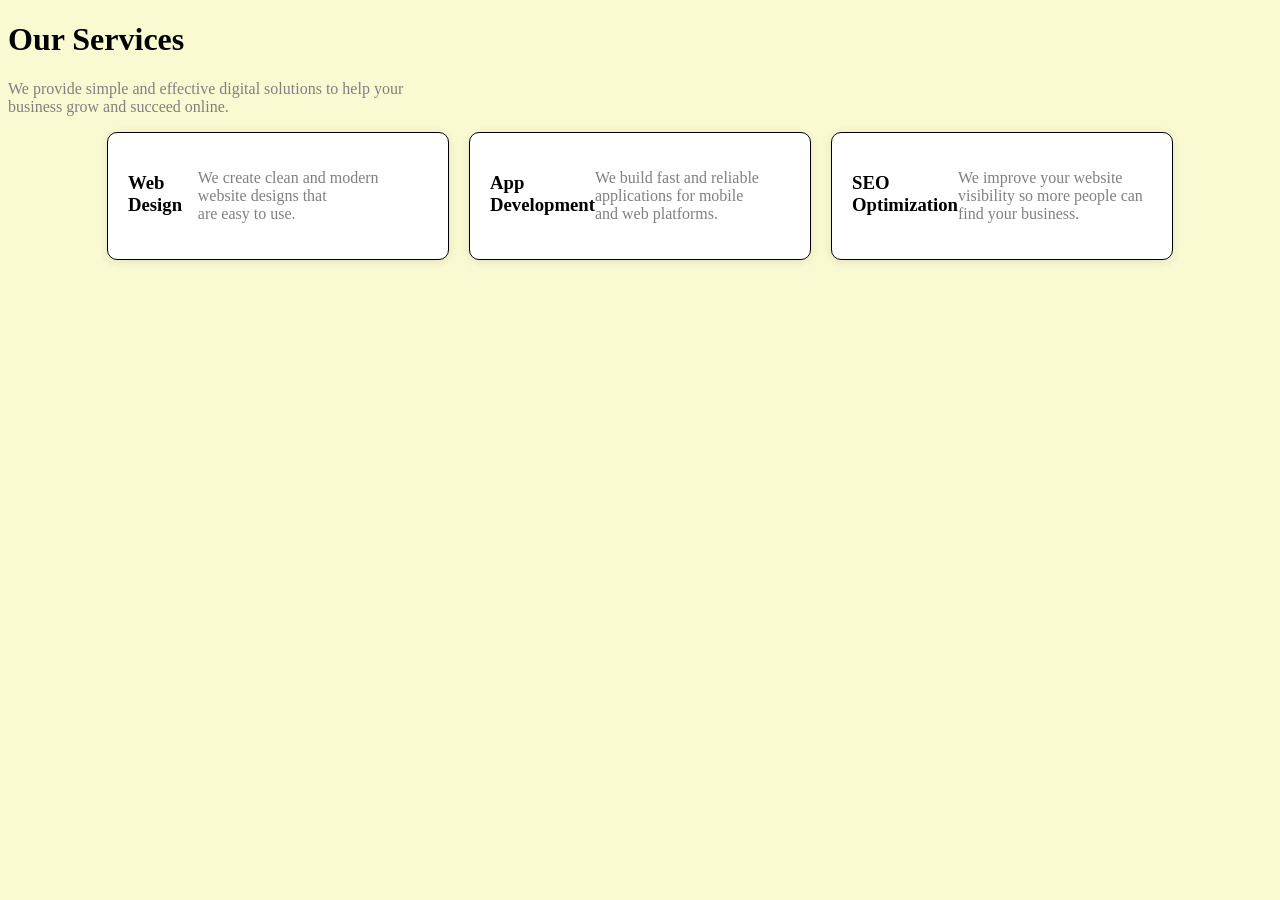
==== index.html @ 23e46e90 "move day5 to root" ====
<!DOCTYPE html>
<html lang="en">
<head>
    <meta charset="UTF-8">
    <meta name="viewport" content="width=device-width, initial-scale=1.0">
    <title>Our Services</title>
    <link rel="stylesheet" href="style.css">
</head>
<body>
    <H1>Our Services</H1>
    <p>We provide simple and effective digital solutions to help your<br>
     business grow and succeed online.</p>

<section class="container">
<div class="card">
<h3>Web Design</h3>
<p>We create clean and modern website designs that<br>
     are easy to use.</p></div>

     <div class="card">
     <h3>App Development</h3>
     <p>We build fast and reliable applications for mobile<br>
         and web platforms.</p> 
     </div>

     <div class="card">
         <h3>SEO Optimization</h3>
<p>We improve your website visibility so more people can<br>
     find your business.</p>
     </div>
    </section>
</body>
</html>
---- style.css ----
.card { border: 1px solid black;
border-radius: 10px;
padding: 20px;
margin-bottom :10px;
background: #fff;
width: 300px;
box-shadow: 0 2px 10px rgba(0,0,0,0.1);}

p {color: gray;}

body {background: lightgoldenrodyellow;}

.card {display: flex;
flex-direction: row;}

.container {
  display: flex;
  flex-direction: column;
  gap: 20px;
  justify-content: center;
}

@media (min-width: 768px) {.container { flex-direction: row;
}}
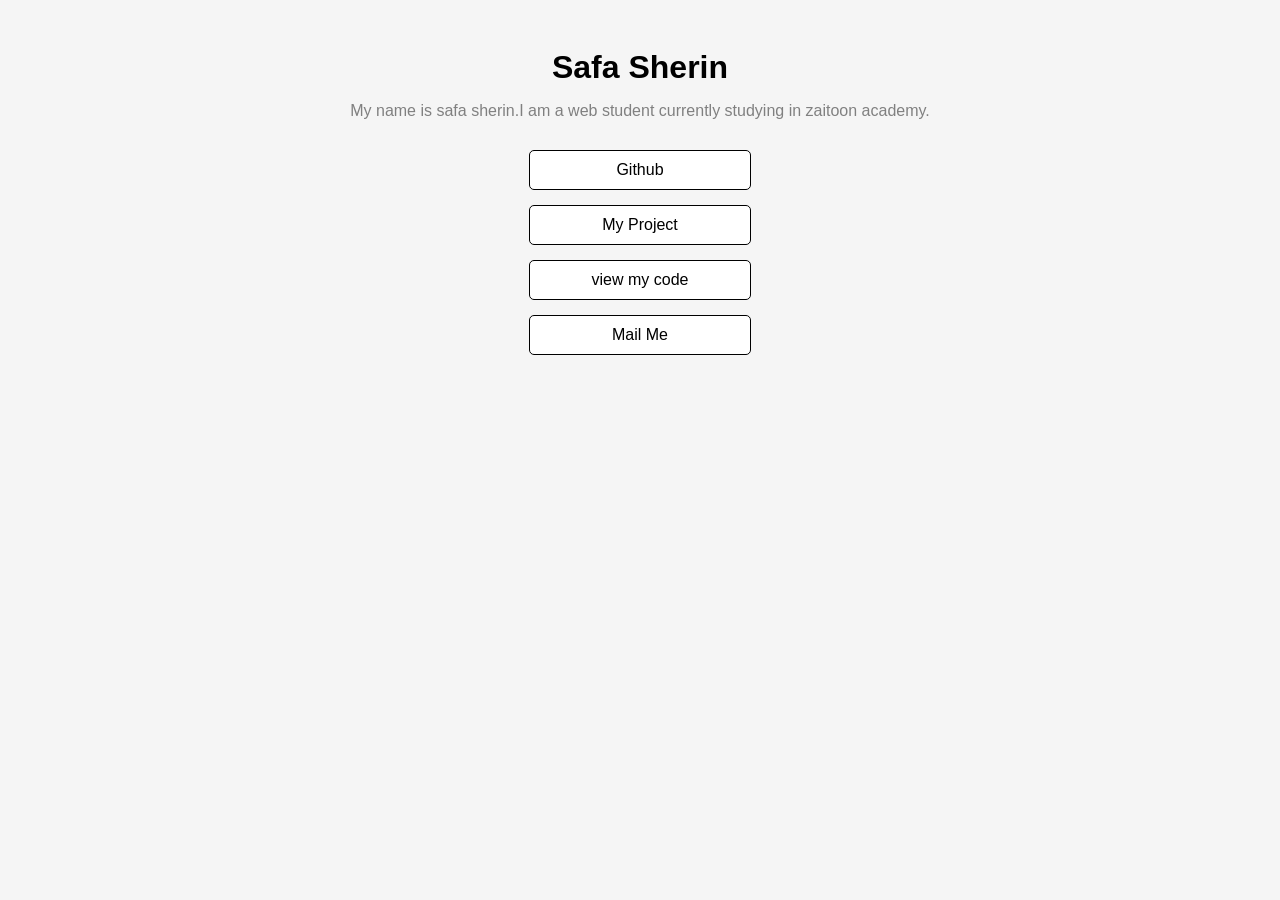
==== commit 9c133934: "make portfolio main page" ====
--- a/index.html
+++ b/index.html
@@ -3,31 +3,27 @@
 <head>
     <meta charset="UTF-8">
     <meta name="viewport" content="width=device-width, initial-scale=1.0">
-    <title>Our Services</title>
-    <link rel="stylesheet" href="style.css">
+    <title>my portfolio</title>
+    <link rel="stylesheet" href="portfolio.css">
 </head>
 <body>
-    <H1>Our Services</H1>
-    <p>We provide simple and effective digital solutions to help your<br>
-     business grow and succeed online.</p>
+    <h1>Safa Sherin</h1>
+<p>My name is safa sherin.I am a web student currently studying
+    in zaitoon academy.</p>
 
-<section class="container">
-<div class="card">
-<h3>Web Design</h3>
-<p>We create clean and modern website designs that<br>
-     are easy to use.</p></div>
+    <div class="container">
+    <a href="https://github.com/safa17sherin" target="_blank"> Github</a>
+    
+    <a href="https://neon-bublanina-e85ca1.netlify.app/
+" target="_blank">My Project</a>
 
-     <div class="card">
-     <h3>App Development</h3>
-     <p>We build fast and reliable applications for mobile<br>
-         and web platforms.</p> 
-     </div>
+<a href="https://github.com/safa17sherin/week1-all-days
+" target="_blank">view my code</a>
 
-     <div class="card">
-         <h3>SEO Optimization</h3>
-<p>We improve your website visibility so more people can<br>
-     find your business.</p>
-     </div>
-    </section>
+<a href="mailto:safa17sherin@gmail.com">Mail Me</a>
+    </div>
+
+
+
 </body>
-</html>
+</html>
--- a/portfolio.css
+++ b/portfolio.css
@@ -0,0 +1,38 @@
+/* Body */
+body {
+  font-family: Arial;
+  background-color: #f5f5f5;
+  text-align: center;
+  padding: 20px;
+}
+
+/* Heading */
+h1 {
+  color: black;
+  margin-bottom: 10px;
+}
+
+/* Paragraph */
+p {
+  color: gray;
+  margin-bottom: 30px;
+}
+
+/* Container for links */
+.container {
+  display: flex;
+  flex-direction: column;
+  align-items: center;
+  gap: 15px;
+}
+
+/* Links (buttons) */
+a {
+  text-decoration: none;
+  color: black;
+  background-color: white;
+  padding: 10px;
+  width: 200px;
+  border: 1px solid black;
+  border-radius: 5px;
+}
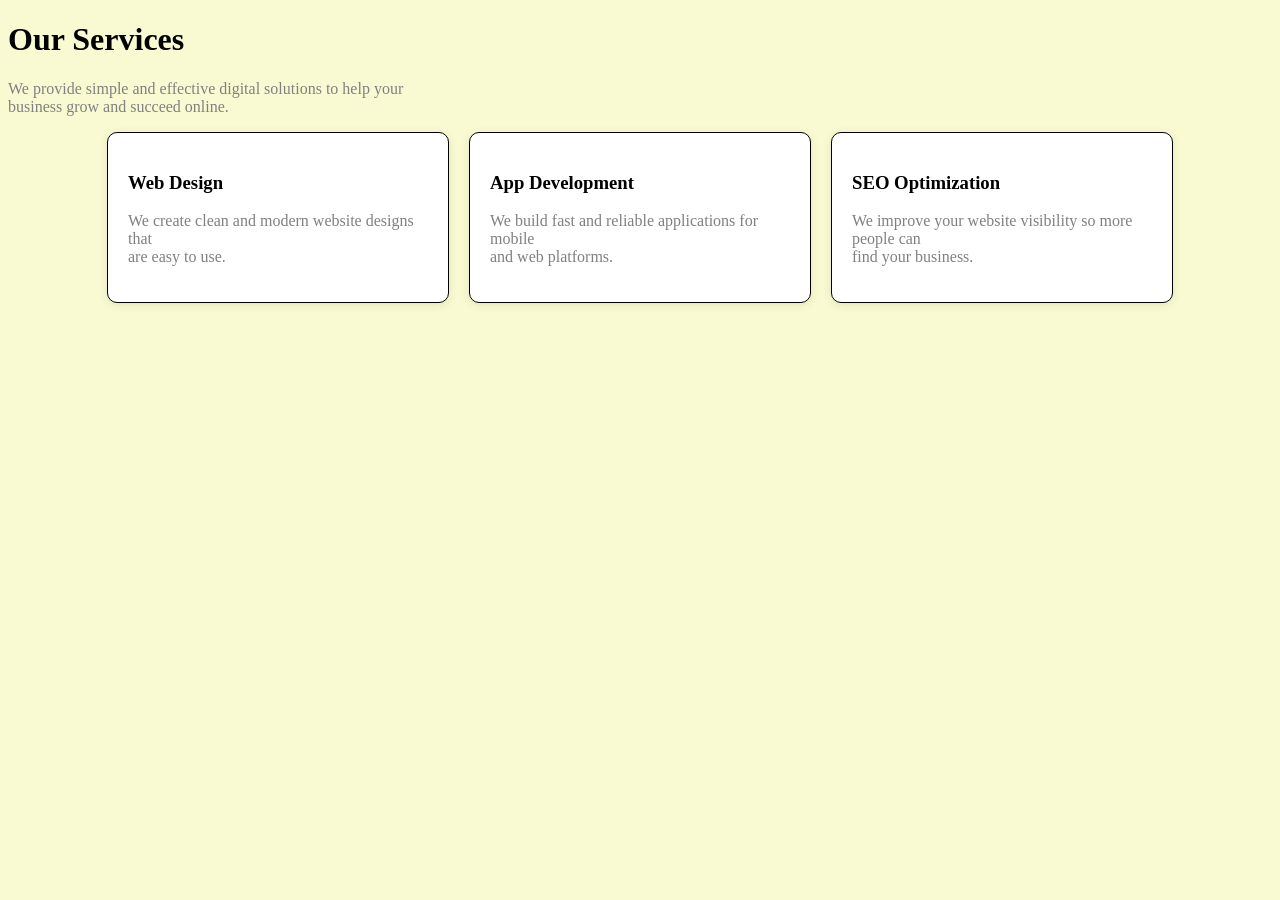
==== commit b6057640: "final" ====
--- a/index.html
+++ b/index.html
@@ -3,27 +3,31 @@
 <head>
     <meta charset="UTF-8">
     <meta name="viewport" content="width=device-width, initial-scale=1.0">
-    <title>my portfolio</title>
-    <link rel="stylesheet" href="portfolio.css">
+    <title>Our Services</title>
+    <link rel="stylesheet" href="style.css">
 </head>
 <body>
-    <h1>Safa Sherin</h1>
-<p>My name is safa sherin.I am a web student currently studying
-    in zaitoon academy.</p>
+    <H1>Our Services</H1>
+    <p>We provide simple and effective digital solutions to help your<br>
+     business grow and succeed online.</p>
 
-    <div class="container">
-    <a href="https://github.com/safa17sherin" target="_blank"> Github</a>
-    
-    <a href="https://neon-bublanina-e85ca1.netlify.app/
-" target="_blank">My Project</a>
+<section class="container">
+<div class="card">
+<h3>Web Design</h3>
+<p>We create clean and modern website designs that<br>
+     are easy to use.</p></div>
 
-<a href="https://github.com/safa17sherin/week1-all-days
-" target="_blank">view my code</a>
+     <div class="card">
+     <h3>App Development</h3>
+     <p>We build fast and reliable applications for mobile<br>
+         and web platforms.</p> 
+     </div>
 
-<a href="mailto:safa17sherin@gmail.com">Mail Me</a>
-    </div>
-
-
-
+     <div class="card">
+         <h3>SEO Optimization</h3>
+<p>We improve your website visibility so more people can<br>
+     find your business.</p>
+     </div>
+    </section>
 </body>
-</html>+</html>
--- a/style.css
+++ b/style.css
@@ -0,0 +1,21 @@
+.card { border: 1px solid black;
+border-radius: 10px;
+padding: 20px;
+margin-bottom :10px;
+background: #fff;
+width: 300px;
+box-shadow: 0 2px 10px rgba(0,0,0,0.1);}
+
+p {color: gray;}
+
+body {background: lightgoldenrodyellow;}
+
+.container {
+  display: flex;
+  flex-direction: column;
+  gap: 20px;
+  justify-content: center;
+}
+
+@media (min-width: 768px) {.container { flex-direction: row;
+}}
